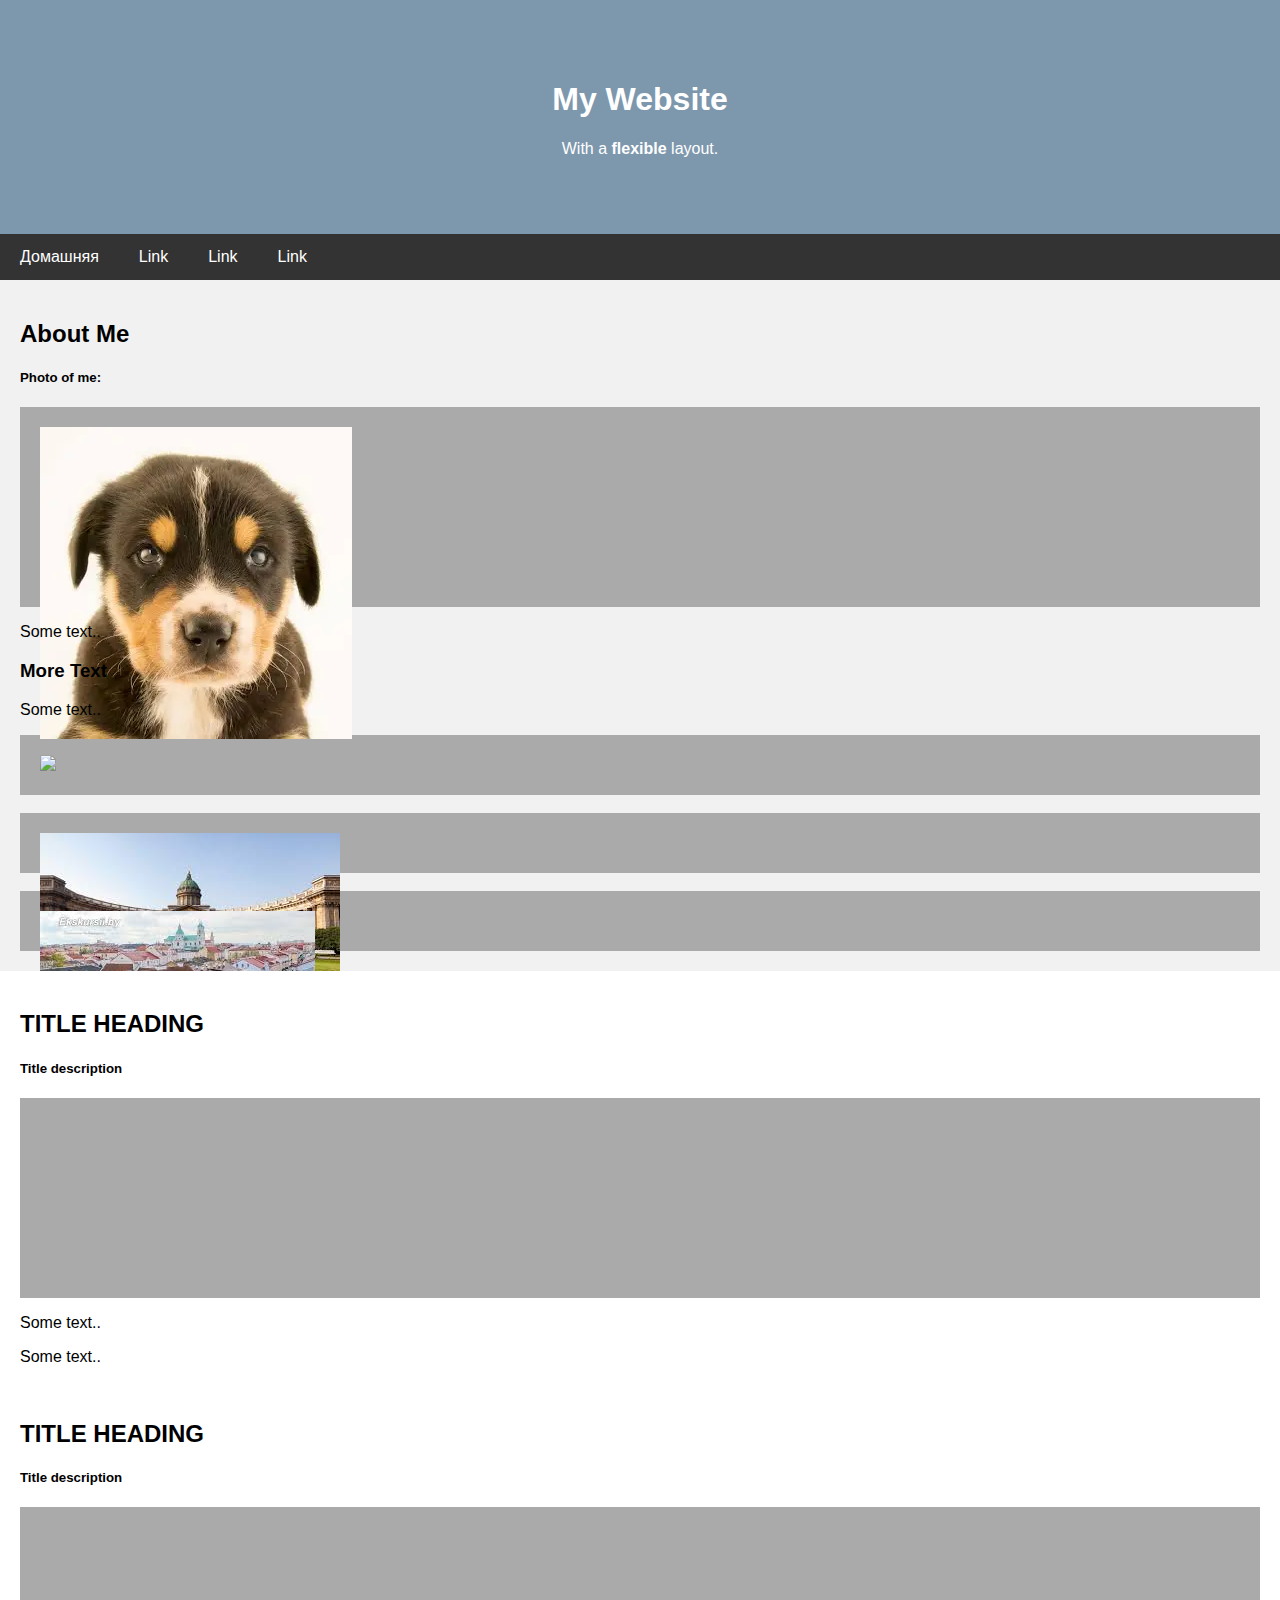
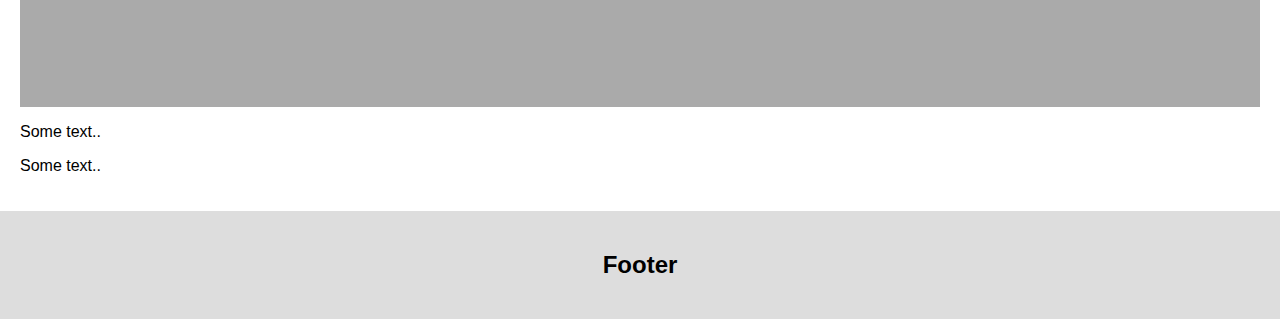
==== index.html @ bde9871c "Add files via upload" ====
<!DOCTYPE html>
<html>
    <head>
	    <title>Page Title</title>
	    <meta charset="utf-8">
	    <meta name="viewport" content="width=device-width, initial-scale=1">
	    <link rel="stylesheet" type="text/css" href="style.css">
    </head>
    <body>

    <div class="header">
    	<h1>My Website</h1>
    	<p>With a <b>flexible</b> layout.</p>
    </div>

    <div class="navbar">
    	<a href="#">Домашняя</a>
    	<a href="#">Link</a>
    	<a href="#">Link</a>
    	<a href="#">Link</a>
    </div>

    <div class="row">
    	<div class="side">
    		<h2>About Me</h2>
    		<h5>Photo of me:</h5>
    		<div class="fakeing" style="height:200px;"><img src="[data-uri]"></div>
    		<p>Some text..</p>
    		<h3>More Text</h3>
    		<p>Some text..</p>
            <div class="fakeing" style="height:60px;"><img src="https://encrypted-tbn1.gstatic.com/images?q=tbn:ANd9GcQVdjapYhWCzsbjjP4-svJJ7x35NfyDJzzP6Bie8VhWqEgbXWlpxevesUttDf6KQEaFNSzBI8NaOrXZZMv0tZnDhpCobB8rJsY0DQjK3yc_"></div><br>
            <div class="fakeing" style="height:60px;"><img src="[data-uri]"></div><br>
            <div class="fakeing" style="height:60px;"><img src="[data-uri]"></div>
    	</div>

    	<div class="main">
    		<h2>TITLE HEADING</h2>
    		<h5>Title description</h5>
    		<div class="fakeing" style="height:200px;"><img scr="[data-uri]"></div>
    		<p>Some text..</p>
    		<p>Some text..</p>
    		<br>
    		<h2>TITLE HEADING</h2>
    		<h5>Title description</h5>
            <div class="fakeing" style="height:200px;"><img scr="[data-uri]"></div>
            <p>Some text..</p>
    		<p>Some text..</p>
    	</div>
    </div>

    <div class="footer">
    	<h2>Footer</h2>
    </div>

    </body>
</html>
---- style.css ----
* {
	box-sizing: border-box;
}

body {
	font-family: Arial;
	margin: 0;
}

.header {
	padding: 60px;
	text-align: center;
	background: #7d97ad;
	color: white;
}

.navbar {
	display: flex;
	background-color: #333;
}

.navbar a {
	color: white;
	padding: 14px 20px;
	text-decoration: none;
	text-align: center;
}

.navar a:hover {
	background-color: #ddd;
	color: black;
}

.row {
	display: flex;
	flex-wrap: wrap;
}

.side {
	flex: 30%;
	background-color: #f1f1f1;
	padding: 20px;
}

.main {
	flex: 70%;
	background-color: white;
	padding: 20px;
}

.fakeing {
	background-color: #aaa;
	width: 100%;
	padding: 20px;
}

.footer {
	padding: 20px;
	text-align: center;
	background: #ddd;
}

@media screen and (max-width: 700px) {
	.row, .navbar {
		flex-direction: column;
	}
}
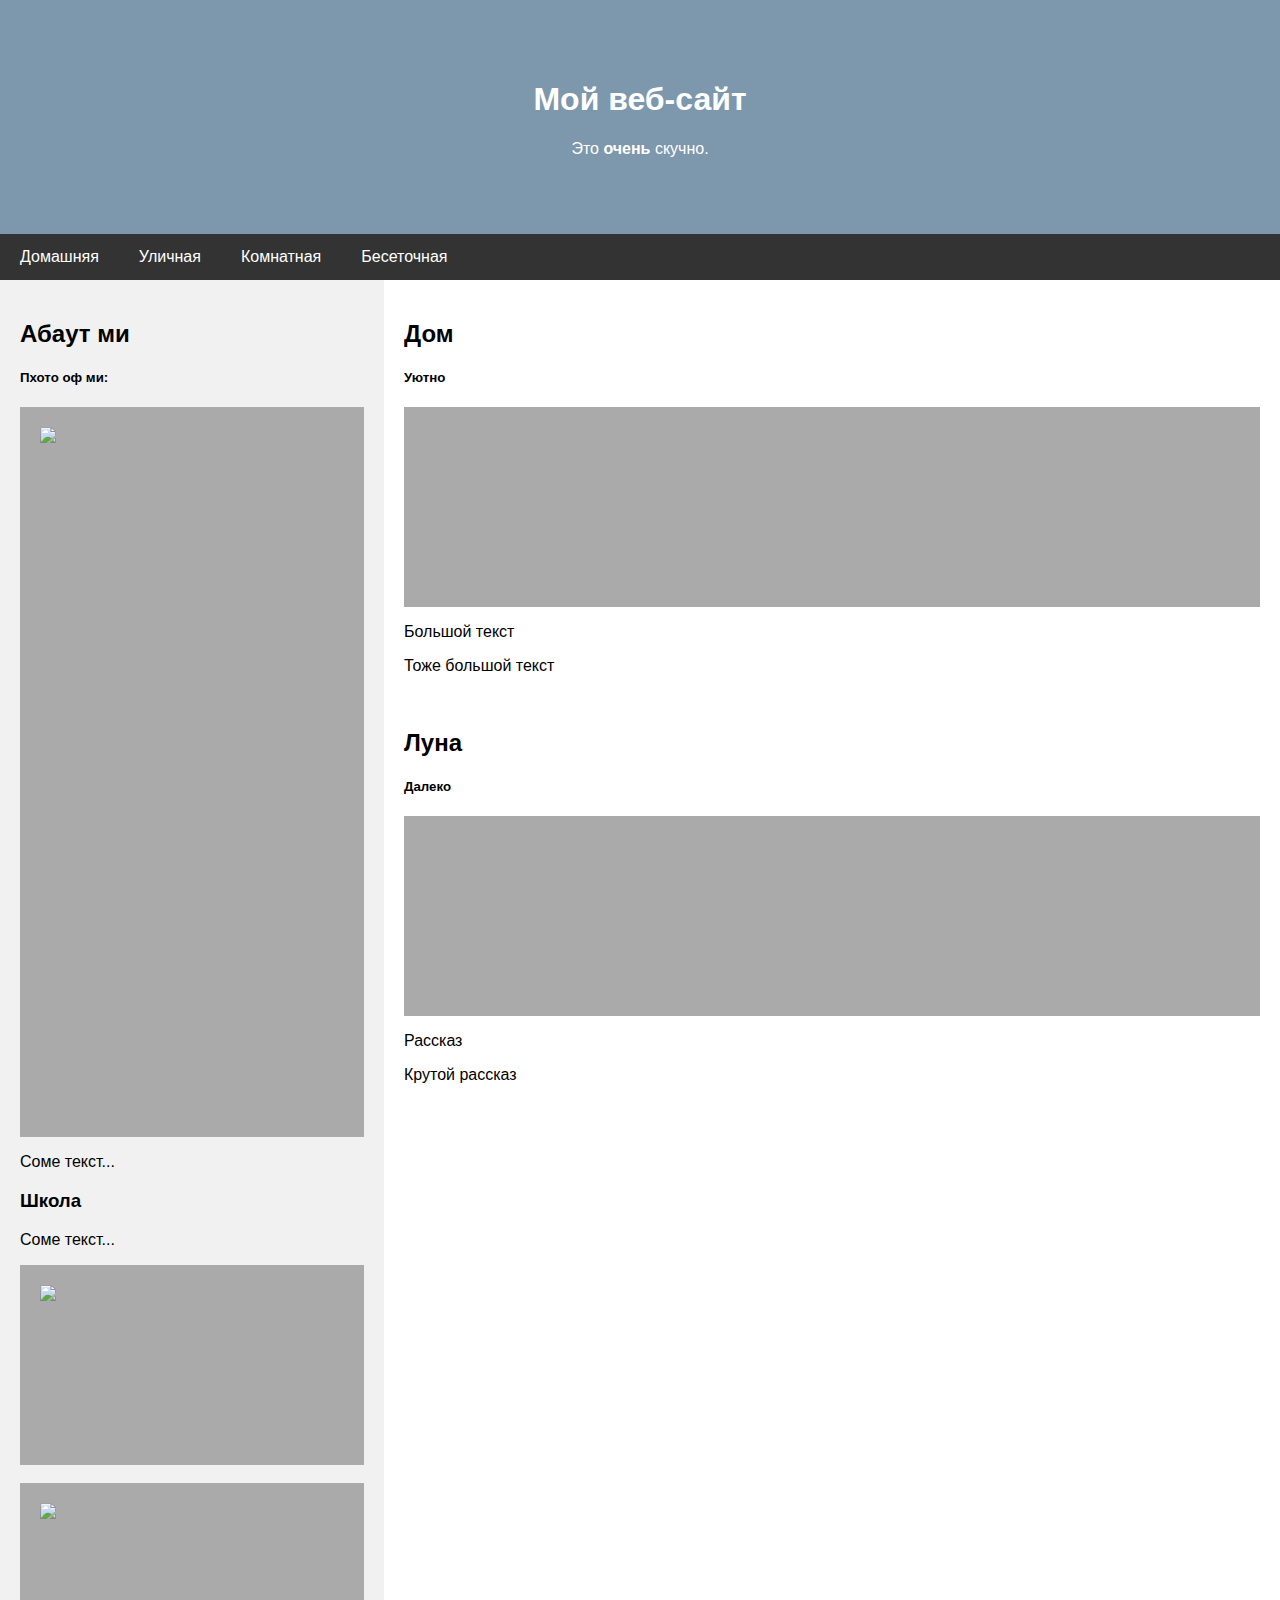
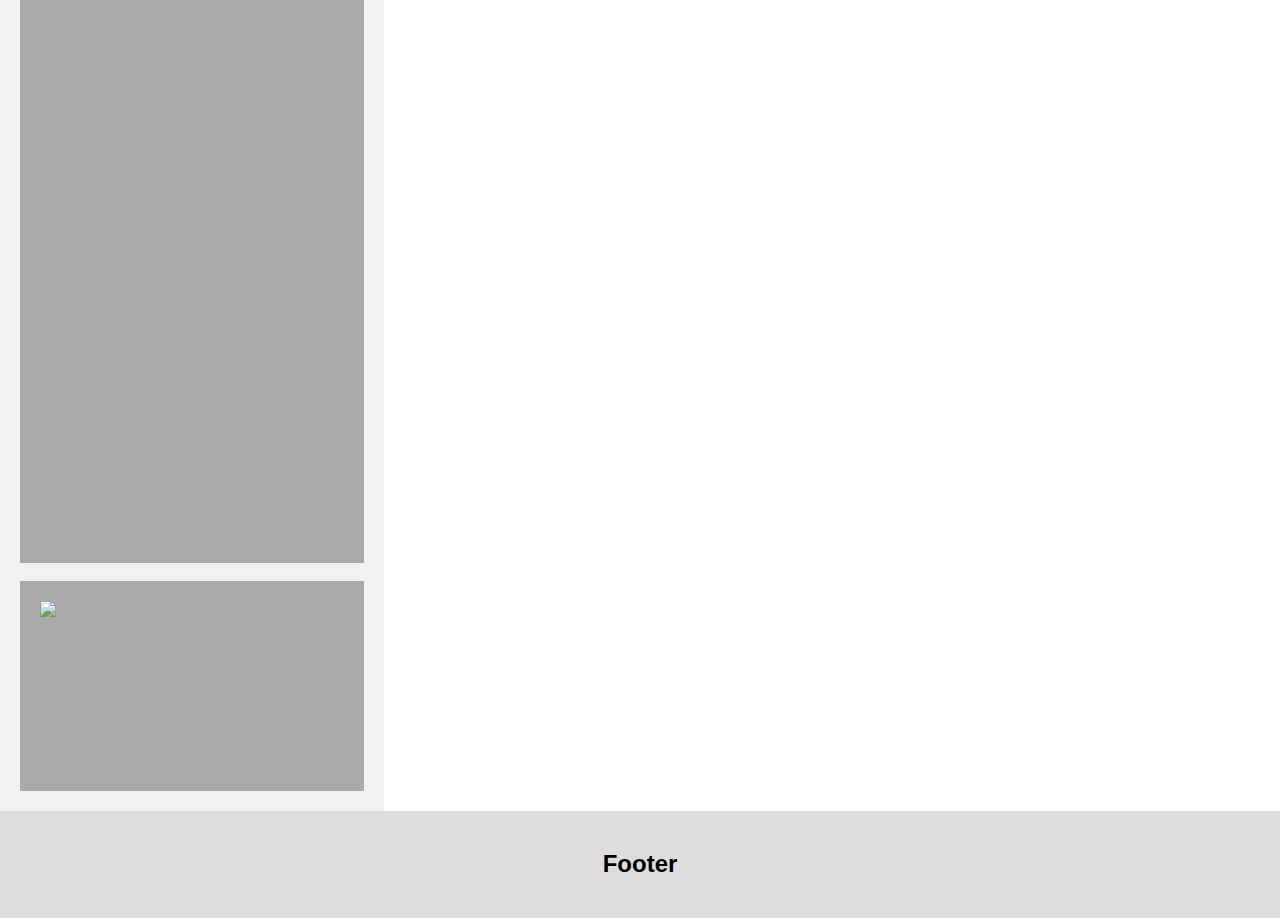
==== commit 9adb956c: "Add files via upload" ====
--- a/index.html
+++ b/index.html
@@ -9,42 +9,42 @@
     <body>
 
     <div class="header">
-    	<h1>My Website</h1>
-    	<p>With a <b>flexible</b> layout.</p>
+    	<h1>Мой веб-сайт</h1>
+    	<p>Это <b>очень </b>скучно.</p>
     </div>
 
     <div class="navbar">
-    	<a href="#">Домашняя</a>
-    	<a href="#">Link</a>
-    	<a href="#">Link</a>
-    	<a href="#">Link</a>
+    	<a href="./Новая%20папка/index.html">Домашняя</a>
+    	<a href="./Новая%20папка2/index.html">Уличная</a>
+    	<a href="./Новая%20папка%20(3)/index.html">Комнатная</a>
+    	<a href="./Новая%20папка%20(4)/index.html">Бесеточная</a>
     </div>
 
     <div class="row">
     	<div class="side">
-    		<h2>About Me</h2>
-    		<h5>Photo of me:</h5>
-    		<div class="fakeing" style="height:200px;"><img src="[data-uri]"></div>
-    		<p>Some text..</p>
-    		<h3>More Text</h3>
-    		<p>Some text..</p>
-            <div class="fakeing" style="height:60px;"><img src="https://encrypted-tbn1.gstatic.com/images?q=tbn:ANd9GcQVdjapYhWCzsbjjP4-svJJ7x35NfyDJzzP6Bie8VhWqEgbXWlpxevesUttDf6KQEaFNSzBI8NaOrXZZMv0tZnDhpCobB8rJsY0DQjK3yc_"></div><br>
-            <div class="fakeing" style="height:60px;"><img src="[data-uri]"></div><br>
-            <div class="fakeing" style="height:60px;"><img src="[data-uri]"></div>
+    		<h2>Абаут ми</h2>
+    		<h5>Пхото оф ми:</h5>
+    		<div class="fakeing" style="height:730px;"><img src="https://mimigram.ru/wp-content/uploads/2020/07/%D0%A7%D1%82%D0%BE-%D1%82%D0%B0%D0%BA%D0%BE%D0%B5-%D1%84%D0%BE%D1%82%D0%BE-1024x682.jpeg"></div>
+    		<p>Соме текст...</p>
+    		<h3>Школа</h3>
+    		<p>Соме текст...</p>
+            <div class="fakeing" style="height:200px;"><img src="https://encrypted-tbn1.gstatic.com/images?q=tbn:ANd9GcQVdjapYhWCzsbjjP4-svJJ7x35NfyDJzzP6Bie8VhWqEgbXWlpxevesUttDf6KQEaFNSzBI8NaOrXZZMv0tZnDhpCobB8rJsY0DQjK3yc_"></div><br>
+            <div class="fakeing" style="height:680px;"><img src="https://media.istockphoto.com/id/517188688/ru/%D1%84%D0%BE%D1%82%D0%BE/%D0%B3%D0%BE%D1%80%D0%BD%D1%8B%D0%B9-%D0%BB%D0%B0%D0%BD%D0%B4%D1%88%D0%B0%D1%84%D1%82.jpg?s=1024x1024&w=0&k=20&c=TqKo4rS3By8VfXQlepFRtpjWGdzs6x0DSXkTIBXi_zc="></div><br>
+            <div class="fakeing" style="height:210px;"><img src="https://encrypted-tbn0.gstatic.com/images?q=tbn:ANd9GcTvrtDqRZi3TTDNmdh0xg5Lb5kJ_rhgKnn0ig&s"></div>
     	</div>
 
     	<div class="main">
-    		<h2>TITLE HEADING</h2>
-    		<h5>Title description</h5>
-    		<div class="fakeing" style="height:200px;"><img scr="[data-uri]"></div>
-    		<p>Some text..</p>
-    		<p>Some text..</p>
+    		<h2>Дом</h2>
+    		<h5>Уютно</h5>
+    		<div class="fakeing" style="height:200px;"><img scr="https://encrypted-tbn0.gstatic.com/images?q=tbn:ANd9GcRYs27iusLwIiHlb5Ti1dlptFI0vNGUVjjyjA&s"></div>
+    		<p>Большой текст</p>
+    		<p>Тоже большой текст</p>
     		<br>
-    		<h2>TITLE HEADING</h2>
-    		<h5>Title description</h5>
-            <div class="fakeing" style="height:200px;"><img scr="[data-uri]"></div>
-            <p>Some text..</p>
-    		<p>Some text..</p>
+    		<h2>Луна</h2>
+    		<h5>Далеко</h5>
+            <div class="fakeing" style="height:200px;"><img scr="https://www.rosphoto.com/images/u/articles/1510/4_8.jpg"></div>
+            <p>Рассказ</p>
+    		<p>Крутой рассказ</p>
     	</div>
     </div>
 
